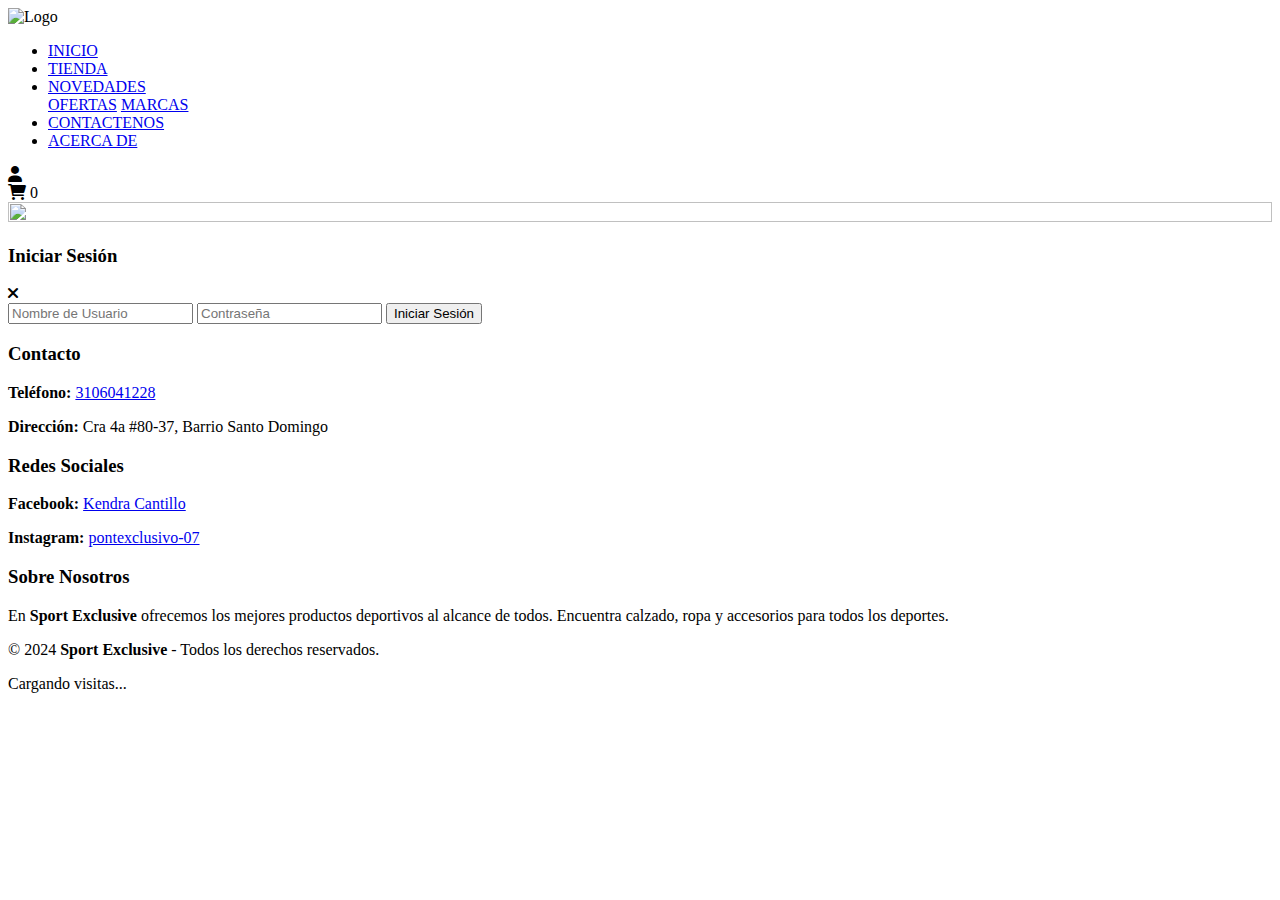
==== index.html @ 090c1889 "update" ====
<!DOCTYPE html>
<html lang="es">
<head>
    <!-- Meta tags para definir la codificación de caracteres y la compatibilidad con dispositivos móviles -->
    <meta charset="UTF-8">
    <meta name="viewport" content="width=device-width, initial-scale=1.0"> <!-- Asegura que el sitio sea responsive en dispositivos móviles -->
    
    <title>Sport Exclusive</title> <!-- Título que aparecerá en la pestaña del navegador -->
    
    <!-- Vinculación a los archivos CSS, incluyendo el archivo de estilos propio y el de Font Awesome para los íconos -->
    <link rel="stylesheet" href="/Proyecto-Talento-Tech/assets/css/style.css">
    <link rel="stylesheet" href="https://cdnjs.cloudflare.com/ajax/libs/font-awesome/6.0.0-beta3/css/all.min.css"> <!-- Vincula Font Awesome para usar íconos -->
</head>

<body>
    
    <!-- Cabecera del sitio -->
    <header>
        <div class="header-content">
            <!-- Logo de la página -->
            

            <!-- Barra de navegación -->
            <nav class="navbar">
                <div class="logo">
                <img src="/Proyecto-Talento-Tech/assets/img/INICIO/logo pagina inicio.png" alt="Logo" width="150" style="align-items: center;">
            </div>
                <ul class="nav-links">
                    <!-- Enlace al inicio -->
                    <li><a href="/Proyecto-Talento-Tech/index.html">INICIO</a></li>

                    <!-- Enlace a la tienda -->
                    <li><a href="/Proyecto-Talento-Tech/html/tienda.html">TIENDA</a></li>

                    <!-- Enlace a novedades con submenú -->
                    <li><a href="/Proyecto-Talento-Tech/html/novedades.html">NOVEDADES</a>
                        <div class="submenu">
                            <!-- Subenlaces dentro de novedades -->
                            <a href="/Proyecto-Talento-Tech/html/ofertas.html">OFERTAS</a>
                            <a href="/Proyecto-Talento-Tech/html/marcas.html">MARCAS</a>
                        </div>
                    </li>

                    <!-- Enlace al contacto -->
                    <li><a href="/Proyecto-Talento-Tech/html/contactenos.html">CONTACTENOS</a></li>

                    <!-- Enlace a la página acerca de -->
                    <li><a href="/Proyecto-Talento-Tech/html/acerca-de.html">ACERCA DE</a></li>
                </ul>
            </nav>

            <!-- Íconos de la cabecera -->
            <div class="icons">

                <!-- Ícono de usuario para inicio de sesión -->
                <i class="fas fa-user" onclick="toggleLoginSidebar()"></i>

                <!-- Ícono del carrito de compras con contador -->
                <div class="cart-icon-container">
                    <i class="fas fa-shopping-cart" onclick="toggleCart()"></i>
                    <span id="cart-count" class="cart-count">0</span>
                </div>
            </div>
        </div>
    </header>

    <!-- Contenido principal de la página -->
    <main>
        <center><img src="/Proyecto-Talento-Tech/assets/img/INICIO/imagen inicio 1.png" alt="" width="100%" height="100%"></center>
    </main>

    <!-- Carrito de compras (inicialmente oculto) -->
    <div id="cart" style="display:none;">
        <div class="cart-header">
            <h3>Carrito</h3> <!-- Título del carrito -->
            <!-- Ícono para cerrar el carrito -->
            <i class="fas fa-times" onclick="toggleCart()"></i>
        </div>

        <!-- Lista de productos dentro del carrito -->
        <ul id="cart-items"></ul> 

        <!-- Total del carrito -->
        <div id="cart-total">
            <strong>Total: $0</strong> <!-- Muestra el total acumulado del carrito -->
        </div>

        <!-- Botón para ver el carrito completo -->
        <button style="width: 100%; padding: 10px; background-color: #333; color: white; border: none;">Ver Carrito</button>

        <!-- Botón para vaciar el carrito -->
        <button onclick="emptyCart()" style="width: 100%; padding: 10px; background-color: red; color: white; border: none;">Vaciar Carrito</button>

        <!-- Botón para ver más detalles del carrito -->
        <a href="/Proyecto-Talento-Tech/html/carrito.html">
        <button style="width: 100%; padding: 10px; background-color: #3498db; color: white; border: none;">
        Ver Más 
        </button>
        </a>
    </div>

    <!-- Barra lateral de inicio de sesión -->
    <div id="loginSidebar">
        <div class="sidebar-header">
            <h3>Iniciar Sesión</h3>
            <!-- Ícono para cerrar la barra lateral -->
            <i class="fas fa-times" onclick="toggleLoginSidebar()"></i>
        </div>

        <!-- Formulario de inicio de sesión -->
        <form id="loginForm" onsubmit="loginUser(event)">
            <input type="text" id="username" placeholder="Nombre de Usuario" required>
            <input type="password" id="password" placeholder="Contraseña" required>
            <button type="submit">Iniciar Sesión</button>
        </form>

        <!-- Mensaje de bienvenida (visible tras inicio de sesión) -->
        <div id="welcomeMessage" style="display:none;">
            <p>Hola, <span id="usernameDisplay"></span>! Es un placer verte.</p>
            <button onclick="logout()">Cerrar sesión</button>
        </div>

        <!-- Mensaje de error (visible si el inicio de sesión es incorrecto) -->
        <div id="errorMessage" style="display:none; color: red;">
            <p>Inicio de sesión incorrecto. Inténtalo de nuevo.</p>
        </div>
    </div>

    <!-- Pie de página -->
    <footer class="footer">
        <div class="footer-container">
            <!-- Sección de contacto -->
            <div class="footer-section contact-info">
                <h3>Contacto</h3>
                <p><strong>Teléfono:</strong> <a href="tel:3106041228">3106041228</a></p>
                <p><strong>Dirección:</strong> Cra 4a #80-37, Barrio Santo Domingo</p>
            </div>

            <!-- Sección de redes sociales -->
            <div class="footer-section social-media">
                <h3>Redes Sociales</h3>
                <p><strong>Facebook:</strong> <a href="https://www.facebook.com/p/Kendra-Cantillo-100094295231154/">Kendra Cantillo</a></p>
                <p><strong>Instagram:</strong> <a href="https://instagram.com/pontexclusivo-07" target="_blank">pontexclusivo-07</a></p>
            </div>

            <!-- Sección sobre la empresa -->
            <div class="footer-section about">
                <h3>Sobre Nosotros</h3>
                <p>En <strong>Sport Exclusive</strong> ofrecemos los mejores productos deportivos al alcance de todos. Encuentra calzado, ropa y accesorios para todos los deportes.</p>
            </div>
        </div>

        <!-- Derechos reservados -->
        <div class="footer-bottom">
            <p>&copy; 2024 <strong>Sport Exclusive</strong> - Todos los derechos reservados.</p>
        </div>

        <p id="visit-counter">Cargando visitas...</p>
    </footer>

    <!-- Inclusión del archivo JavaScript -->
    <script src="/Proyecto-Talento-Tech/assets/js/script.js"></script>
</body>
</html>
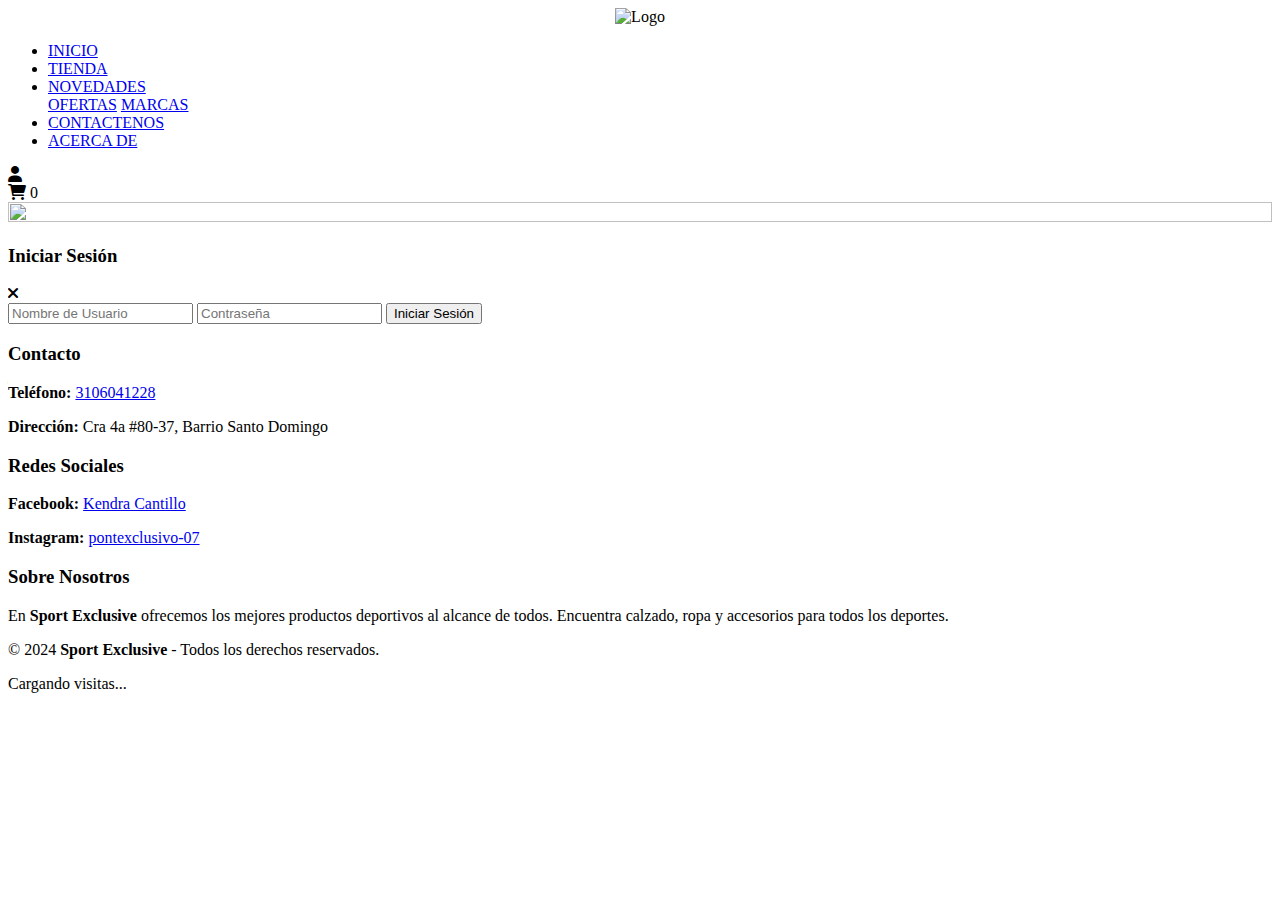
==== commit 1e480ae7: "update" ====
--- a/index.html
+++ b/index.html
@@ -18,13 +18,12 @@
     <header>
         <div class="header-content">
             <!-- Logo de la página -->
-            
+            <center><div class="logo">
+                <img src="/Proyecto-Talento-Tech/assets/img/INICIO/logo pagina inicio.png" alt="Logo" width="150" style="align-items: center;">
+            </div></center>
 
             <!-- Barra de navegación -->
             <nav class="navbar">
-                <div class="logo">
-                <img src="/Proyecto-Talento-Tech/assets/img/INICIO/logo pagina inicio.png" alt="Logo" width="150" style="align-items: center;">
-            </div>
                 <ul class="nav-links">
                     <!-- Enlace al inicio -->
                     <li><a href="/Proyecto-Talento-Tech/index.html">INICIO</a></li>
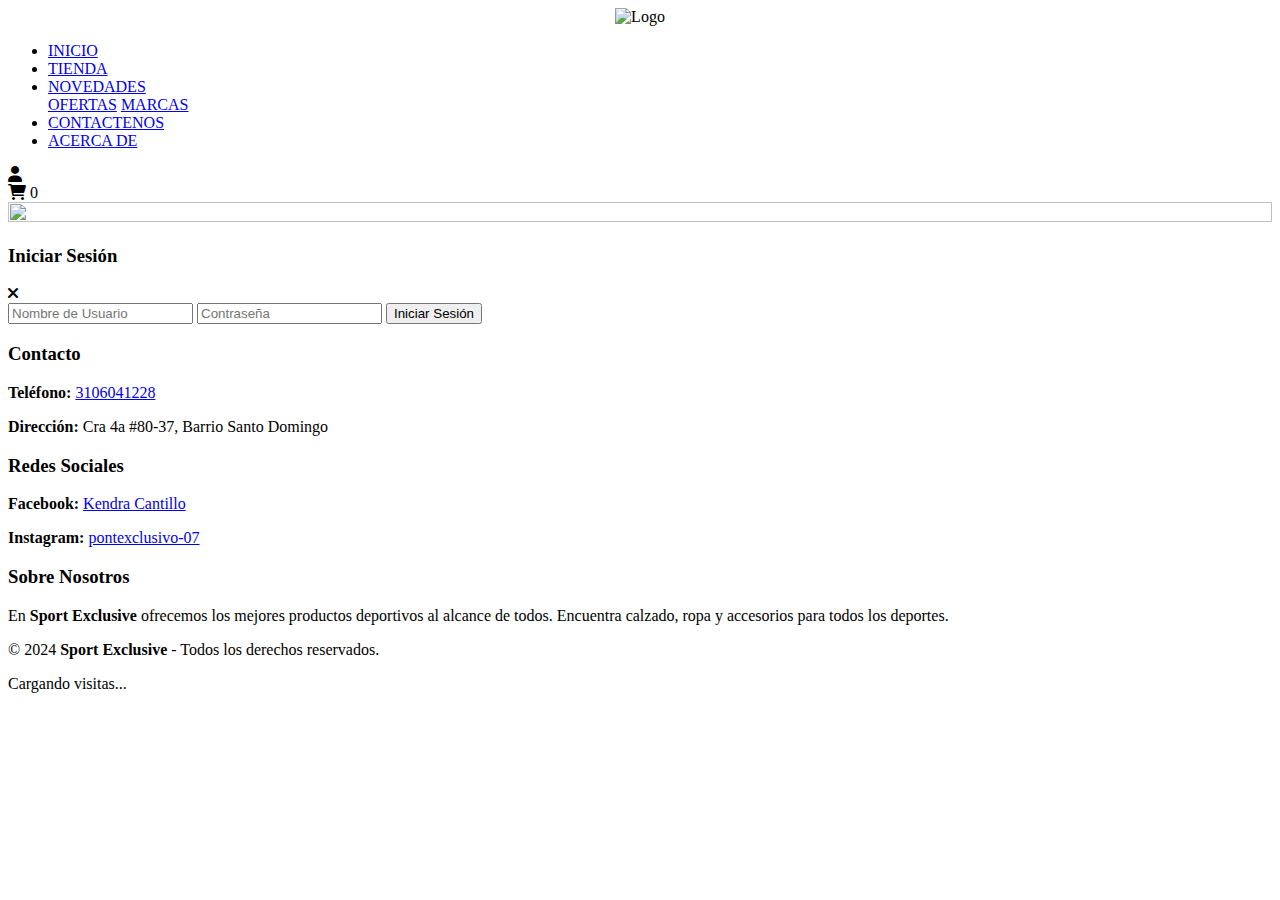
==== commit 06ced259: "update" ====
--- a/index.html
+++ b/index.html
@@ -65,7 +65,7 @@
 
     <!-- Contenido principal de la página -->
     <main>
-        <center><img src="/Proyecto-Talento-Tech/assets/img/INICIO/imagen inicio 1.png" alt="" width="100%" height="100%"></center>
+        <center><a href="/Proyecto-Talento-Tech/html/tienda.html"><img src="/Proyecto-Talento-Tech/assets/img/INICIO/imagen inicio 1.png" alt="" width="100%" height="100%"></a></center>
     </main>
 
     <!-- Carrito de compras (inicialmente oculto) -->
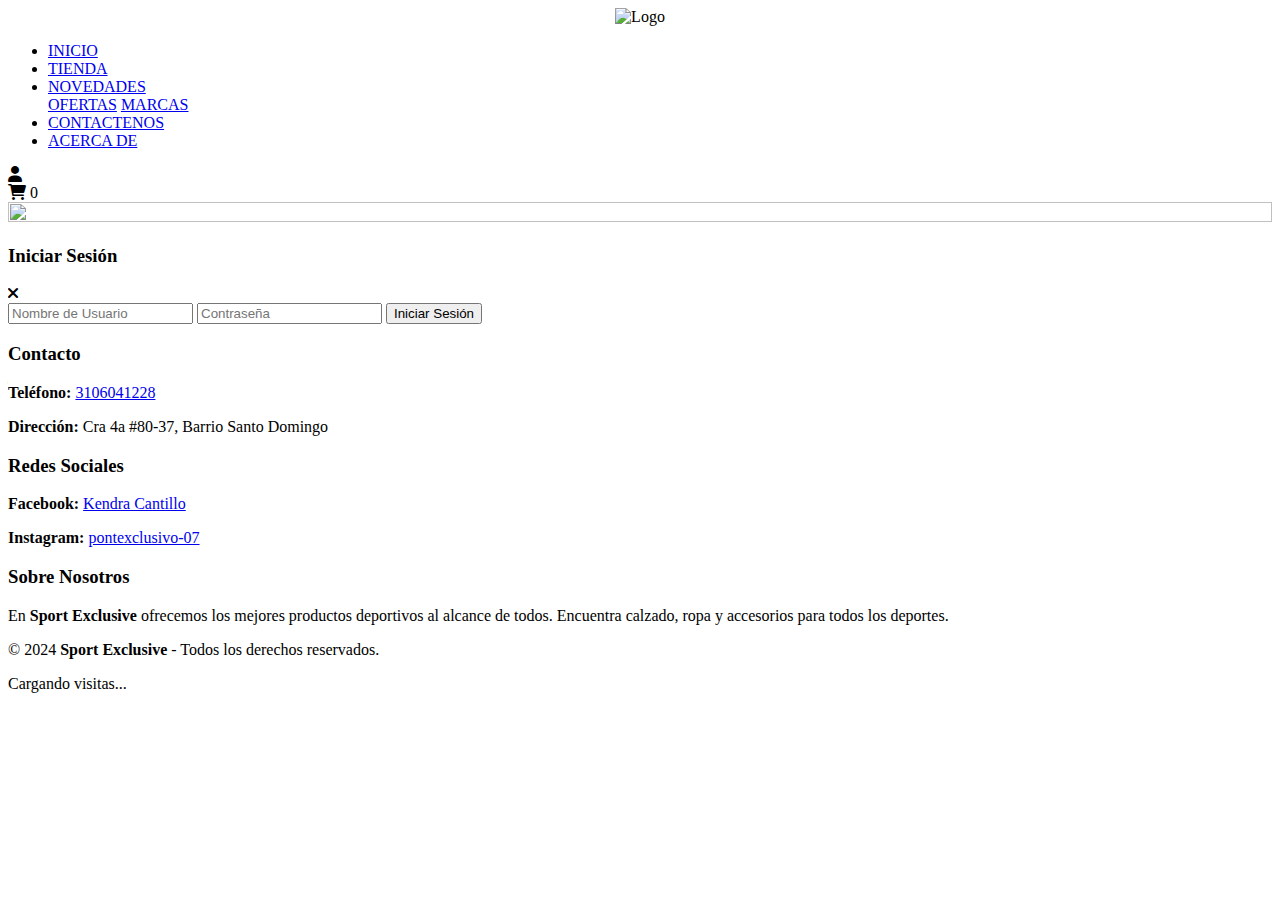
==== commit 80cdef47: "update" ====
--- a/index.html
+++ b/index.html
@@ -19,7 +19,7 @@
         <div class="header-content">
             <!-- Logo de la página -->
             <center><div class="logo">
-                <img src="/Proyecto-Talento-Tech/assets/img/INICIO/logo pagina inicio.png" alt="Logo" width="150" style="align-items: center;">
+                <img src="/Proyecto-Talento-Tech/assets/img/INICIO/logo pagina inicio.png" alt="Logo" height="150px" style="align-items: center;">
             </div></center>
 
             <!-- Barra de navegación -->
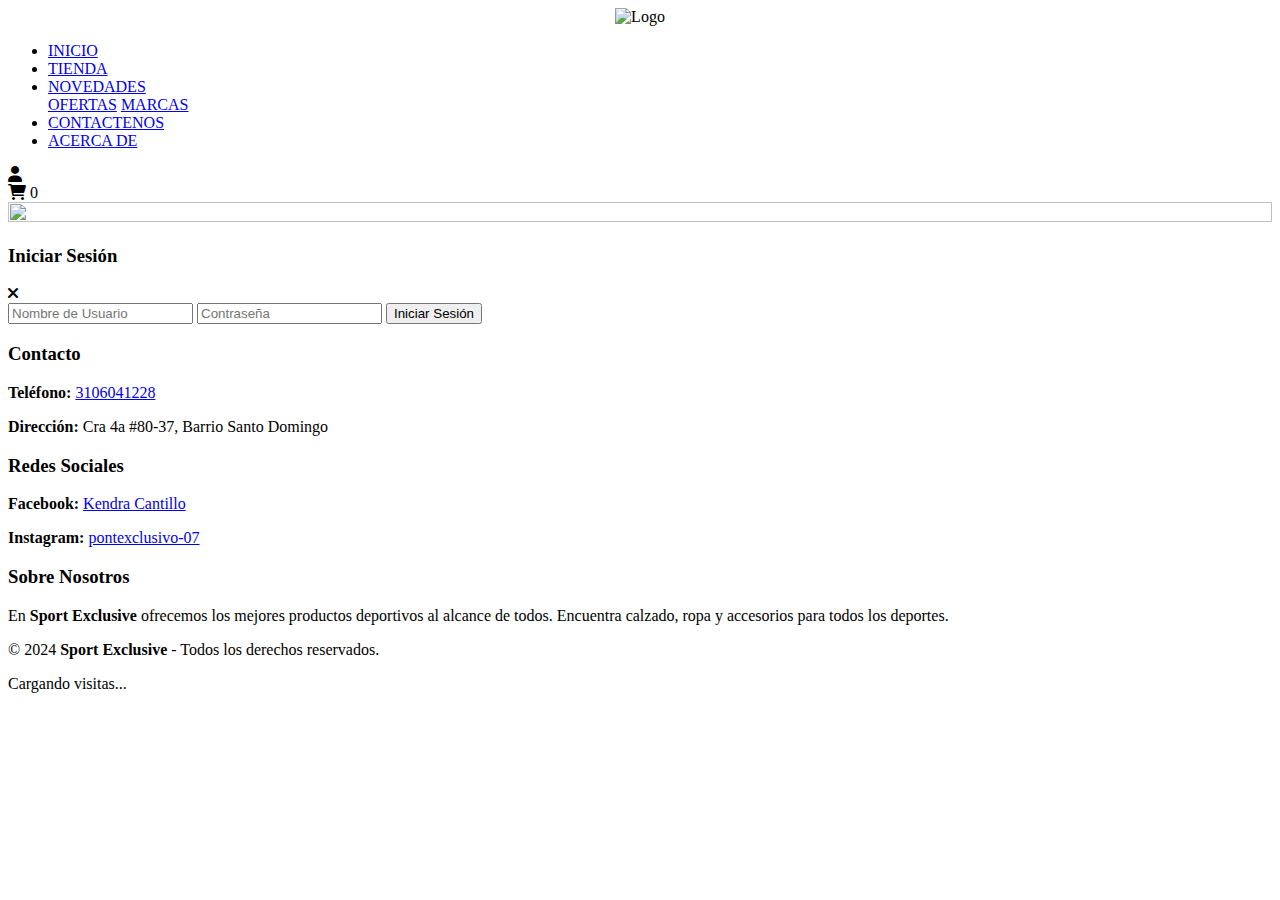
==== commit 6fe8792f: "update" ====
--- a/index.html
+++ b/index.html
@@ -19,7 +19,7 @@
         <div class="header-content">
             <!-- Logo de la página -->
             <center><div class="logo">
-                <img src="/Proyecto-Talento-Tech/assets/img/INICIO/logo pagina inicio.png" alt="Logo" height="150px" style="align-items: center;">
+                <img src="/Proyecto-Talento-Tech/assets/img/INICIO/logo pagina inicio.png" alt="Logo" width="150px" style="justify-items: center;">
             </div></center>
 
             <!-- Barra de navegación -->
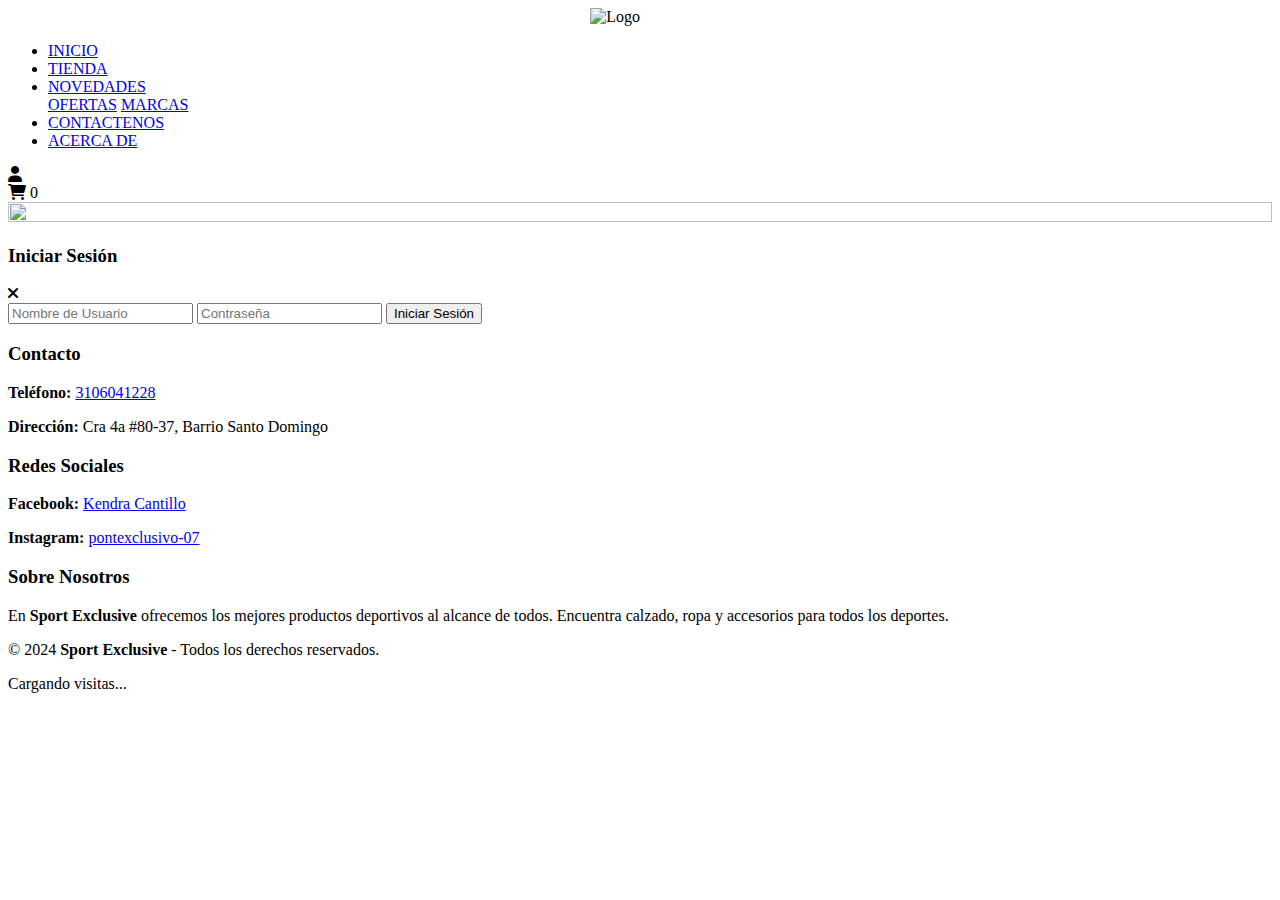
==== commit 7a6b1ef6: "update" ====
--- a/index.html
+++ b/index.html
@@ -19,7 +19,7 @@
         <div class="header-content">
             <!-- Logo de la página -->
             <center><div class="logo">
-                <img src="/Proyecto-Talento-Tech/assets/img/INICIO/logo pagina inicio.png" alt="Logo" width="150px" style="justify-items: center;">
+                <img src="/Proyecto-Talento-Tech/assets/img/INICIO/logo pagina inicio.png" alt="Logo" width="150px" style=" transform: translateX(-50%);">
             </div></center>
 
             <!-- Barra de navegación -->
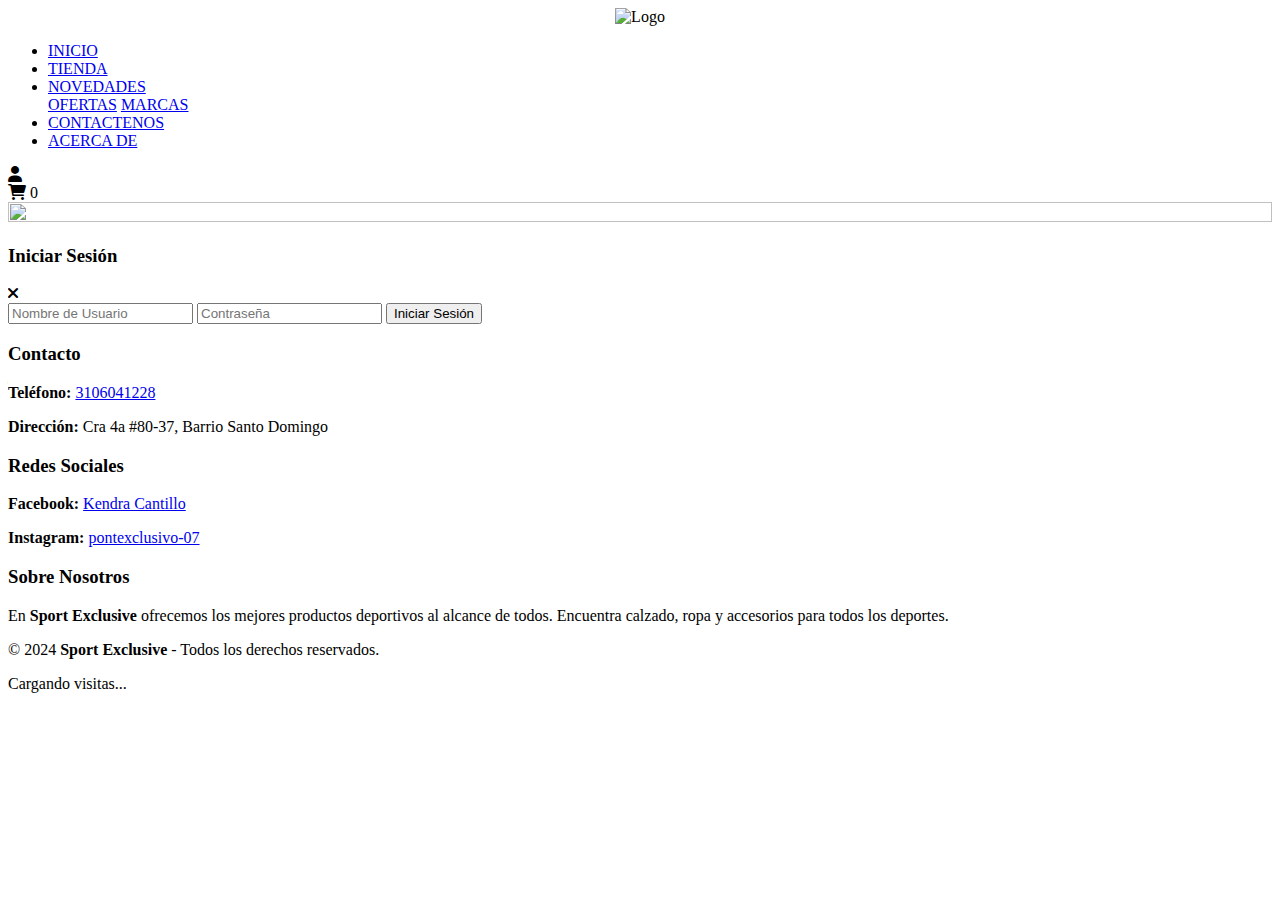
==== commit d5575713: "update" ====
--- a/index.html
+++ b/index.html
@@ -19,7 +19,7 @@
         <div class="header-content">
             <!-- Logo de la página -->
             <center><div class="logo">
-                <img src="/Proyecto-Talento-Tech/assets/img/INICIO/logo pagina inicio.png" alt="Logo" width="150px" style=" transform: translateX(-50%);">
+                <img src="/Proyecto-Talento-Tech/assets/img/INICIO/logo pagina inicio.png" alt="Logo" width="150px">
             </div></center>
 
             <!-- Barra de navegación -->
